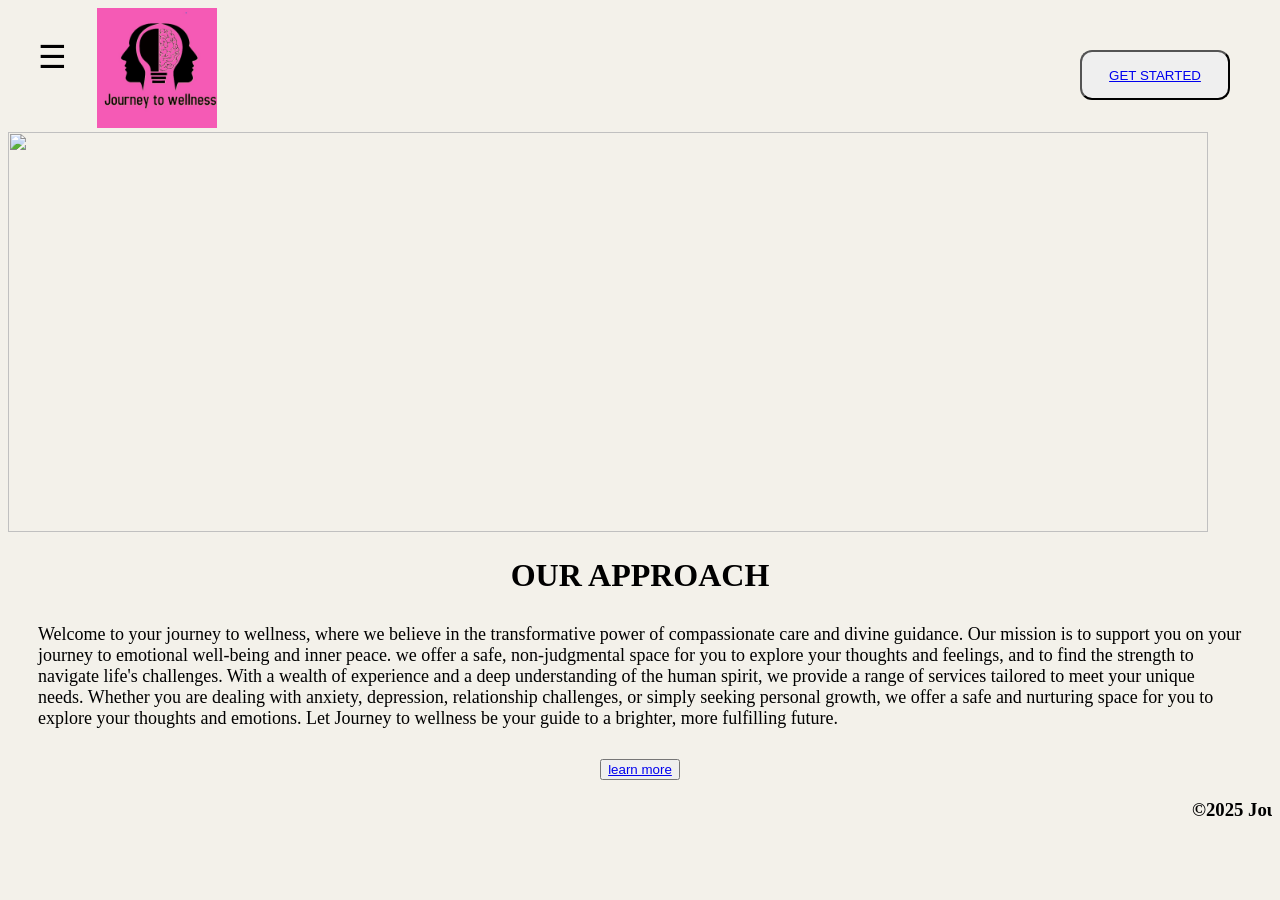
==== index.html @ ec2d9bf9 "final push" ====
<!DOCTYPE html>
<html lang="en">
<head>
    <meta charset="UTF-8">
    <meta name="viewport" content="width=device-width, initial-scale=1.0">
    <title>homepage</title>
    <link rel="stylesheet" href="home.css">
</head>
<body>
<header>
    <div class="why">
      <img src="well2.jpg" alt="well2.jpg" width="120" height="120">
      <button class="get-started-button"><a href="dert.html" >GET STARTED</a></button> 
    </div>
    <div class="dropdown">
      <p class="menu-button" style="font-size: xx-large;">☰</p>
    <div class="dropdown-content">
      <a href="home.html">Home</a>
      <a href="about.html">About</a>
      <a href="blog.html">Blog</a>
      <a href="contact.html">Contact</a>
    </div>
    </div> 

  </header>

 
  <image src="JOURNEY.png" width="1200" height="400">
  </image>
    <h1 style="text-align: center;">OUR APPROACH</h1>
    
    <p style="font-size: large;" > Welcome to your journey to wellness, where we believe in the transformative power of compassionate care and divine guidance.
         Our mission is to support you on your journey to emotional well-being and inner peace. we offer a safe, non-judgmental space for you to explore your thoughts and feelings, and to find the strength to navigate life's challenges.

       With a wealth of experience and a deep understanding of the human spirit, we provide a range of services tailored to meet your unique needs.
        Whether you are dealing with anxiety, depression, relationship challenges, or simply seeking personal growth, we offer a safe and nurturing space for you to explore your thoughts and emotions.
       Let Journey to wellness be  your guide to a brighter, more fulfilling future. </p>
    </div>
       <div>
        <button style="text-align: center; align-items: center; margin: auto; display: flex; "><a href="about.html">learn more</a></button>
 <footer>
   <h3><marquee>&copy;2025 Journey to wellness</h3></marquee>
 </footer>
</body>
</html>
---- home.css ----
header{
  display:inline-block;
  
  
}

body {
  background-color: rgb(243, 241, 234);
}
p{
    margin: 30px;
}

li a{
    /* padding: 15px; */
    text-decoration: none;
    color: black;
}

footer{
    text-align: center;
}
ul {
    justify-content:center;
}

table, th, td{
    border: 2px solid black;
    border-collapse: collapse;
}
.button {
    float: left;
}
nav{
    background-color: none;
    padding: 10ps;
}
nav ul{
    list-style-type: none;
    margin: 0;
    padding: 0;
    overflow: hidden;
}
nav ul li{
    float: left;
}
nav ul li a {
    color:rgb(14, 10, 4);
    padding: 14px 16px;
    text-decoration: none;
    display: block;
}

 .dropdown-menu {
    display: none;
    position: absolute;
    top: 100%;
    left: 0;
    /* background-color: #f9f9f9; */ 
    background-color: rgb(243, 241, 234);
    box-shadow: 0px 8px 16px rgba(0, 0, 0, 0.2);
    min-width: 160px;
    z-index: 1;
  }

  .dropdown-menu li {
    padding: 8px;
  }

  /* Show dropdown on hover */
  .dropdown:hover .dropdown-menu {
    display: block;
  }

  /* Styling the links in the dropdown */
  .dropdown-menu a {
    color: black;
    padding: 10px;
  }

  .dropdown-menu a:hover {
    background-color: #150202;
  }
nav ul li a:hover{
    background-color: bisque;
}
nav ul li .dropdown{
    position: relative;
}
nav ul li .dropdown:hover .dropdown-menu{
    display: block;
}
.dropdown-menu{
    display: none;
    position: absolute;
    top: 100%;
    left: 0;
    background-color: bisque;
    min-width: 160px;
    z-index: 1;
}
.dropdown-menu li a{
    color: bisque;
    padding: 10px 16px;
    text-decoration: none;
}
.dropdown-menu li a:hover{
    background-color: bisque;
}
.image-container {
    display: inline-flex;
    justify-content:space-between;
    gap: 40px;
  }
  .image-item {
    text-align: center;
  }
  ul{
    list-style: none;
  }
.dropbtn{
  background-color: #04aa6d;
  color: white;
  padding: 16px;
  font-size: 16px;
  border: none;
}
.dropdown{
  position: relative;
  display: inline-block;
}
.dropdown-content{
  display:none;
  position: absolute;
  
  background-color: #f1f1f1;
  min-width: 160px;
  box-shadow: 0px 8px 16px 0px rgba(0, 0, 0, 0,2);
  z-index: 1;
}
.dropdown-content a{
  color: black;
  padding: 12px 16px;
  text-decoration: none;
  display: block;
}
.dropdown-content a:hover{
  background-color: #ddd;
}
.dropdown:hover .dropdown-content{
  display: block;
}
.dropdown:hover.dropbtn{
  background-color: #3ece41;
}
.get{
  display: flex;
  justify-content: flex-end;
}
div.why{
  float: right;
}

.get-started-button {
  position: absolute;
  height: 50px;
  width: 150px;
  top: 0;
  right: 0;
  margin: 50px; /* Adjust margin to add space from the corner */
  border-radius: 12px;
}

.get-started-button:hover {
  background-color: #e56db9; /* Hover effect for the button */
}
.me a{
  margin: 0px;
  padding: 10px;
  font-weight:lighter;
  font-size:small;
  color:#e56db9;
  float: right;
  display:flex;
}
.container {
  width: 70%;
  margin: 50px auto;
  padding: 40px;
  text-align: center;
}


.testimonial {
  padding: 30px;
  box-shadow: 0 2px 8px rgba(0, 0, 0, 0.1);

}

.stars {
  color: #e56db9;
  font-size: 40px;
}
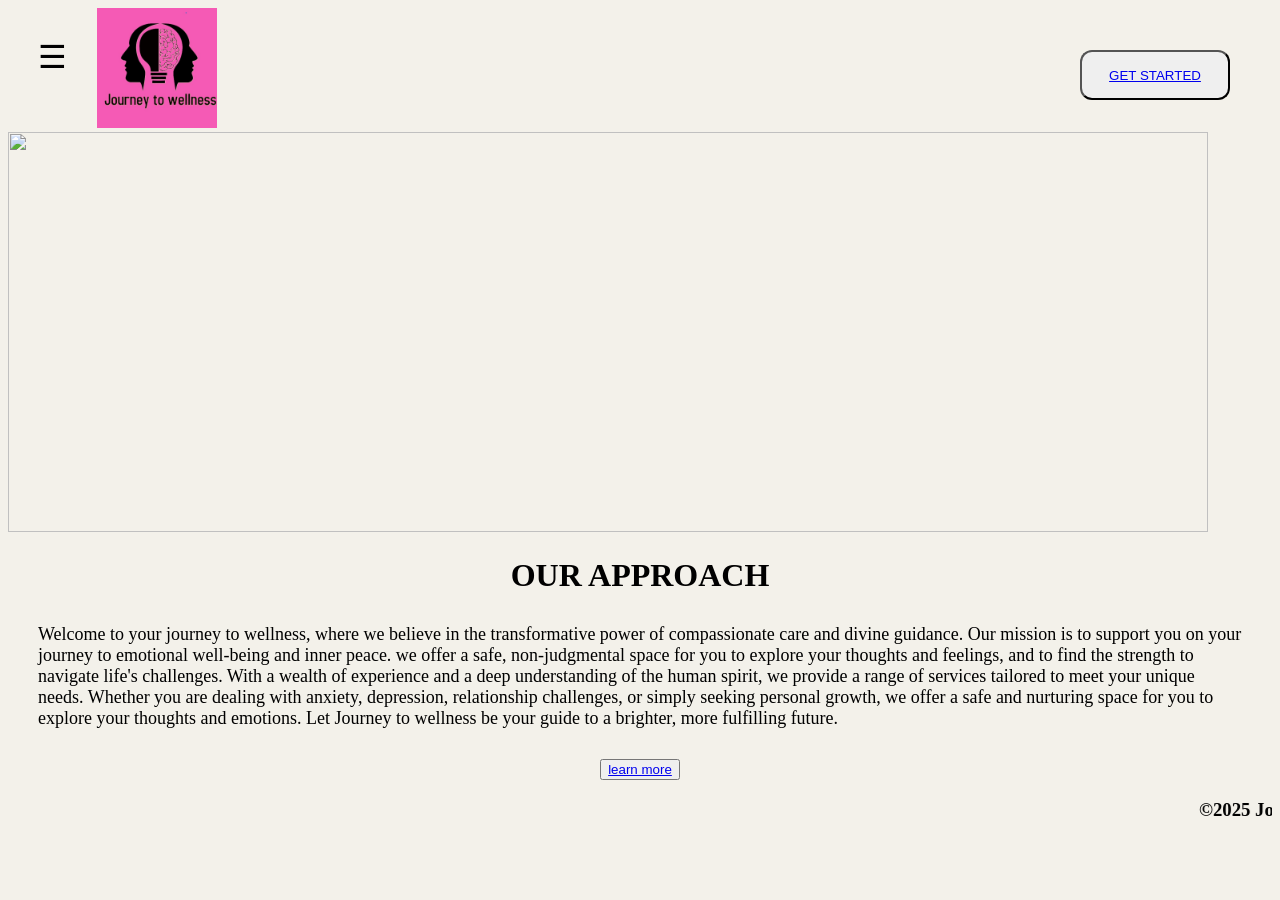
==== commit 4d076b2a: "changed home to index" ====
--- a/index.html
+++ b/index.html
@@ -15,7 +15,7 @@
     <div class="dropdown">
       <p class="menu-button" style="font-size: xx-large;">☰</p>
     <div class="dropdown-content">
-      <a href="home.html">Home</a>
+      <a href="index.html">Home</a>
       <a href="about.html">About</a>
       <a href="blog.html">Blog</a>
       <a href="contact.html">Contact</a>
